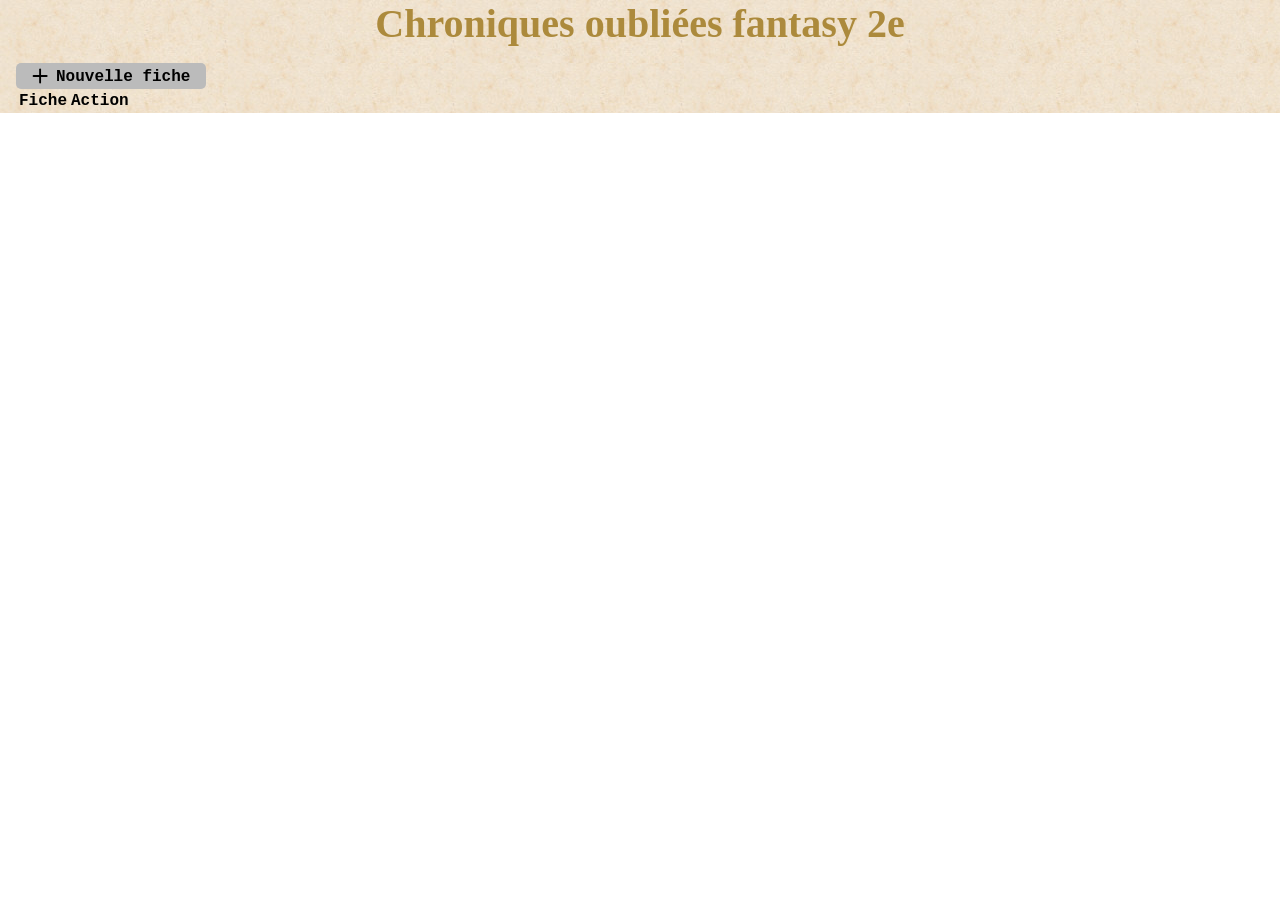
==== www/gestion.html @ 57ceed11 "Gestion des voies dans une popup." ====
<!DOCTYPE html>
<html>
    <head>
        <meta charset="UTF-8">
        <meta name="viewport" content="width=device-width, initial-scale=1.0">
        <title>Fiches personnage Chroniques Oubliées 2e</title>
        <link href="css/commun.css" rel="stylesheet">
    </head>
    <body>
        <header>
            <h1>Chroniques oubliées fantasy 2e</h1>
        </header>
        <main>
            <button onclick="btnCreerOnClick()"><span class="iconeBouton"><img src="img/add.svg"></span><span class="texteBouton">Nouvelle fiche</span></button>
            <table>
                <thead>
                    <tr>
                        <th>Fiche</th>
                        <th>Action</th>
                    </tr>
                </thead>
                <tbody>
                </tbody>
            </table>
        </main>

        <script src="js/commun_fichier.js"></script>
        <script src="js/gestion.js"></script>
    </body>
</html>
---- www/css/commun.css ----
/*****************************************
 * Style commun à la structure des pages.
 *****************************************/
* {
    box-sizing: border-box;
    font-family: 'Courier New', monospace;
}

body {
    max-width: 1600px;
    margin-left:auto;
    margin-right:auto;
    margin-top:0;
}

header, main {
    background:url(../img/fond_fiche3.jpg);
    border:0;
    margin:0;
    padding-right: 1em;
    padding-left: 1em;
}

header {
    padding-top:0;
    padding-bottom:1em;
}

@media (max-width: 640px) {
    header,main {
        padding-right: 0;
        padding-left: 0;
    }
}

h1 {
    text-align: center;
    color: #ac8a3c;
    font-family: "Brush Script MT", cursive;
    font-size: 2.5em;
    margin-top: 0;
    margin-bottom: 0;
}

/*****************************************
   Boutons
 *****************************************/
button {
    background-color: #BBBBBB;
    border:0;
    border-radius: 5px;
    font-weight: bold;
    font-size: 1em;
    padding-top : 4px;
    padding-bottom : 4px;
    padding-left : 1em;
    padding-right : 1em;
}

button:hover {
  background-color: #999999;
}

button span.texteBouton {
    vertical-align: middle;
    height:1em;
    display: inline-block;
}

button span.iconeBouton img {
    width:1em;
    height:1em;
    vertical-align: middle;
    display: inline-block;
    margin-right: 0.5em;
}
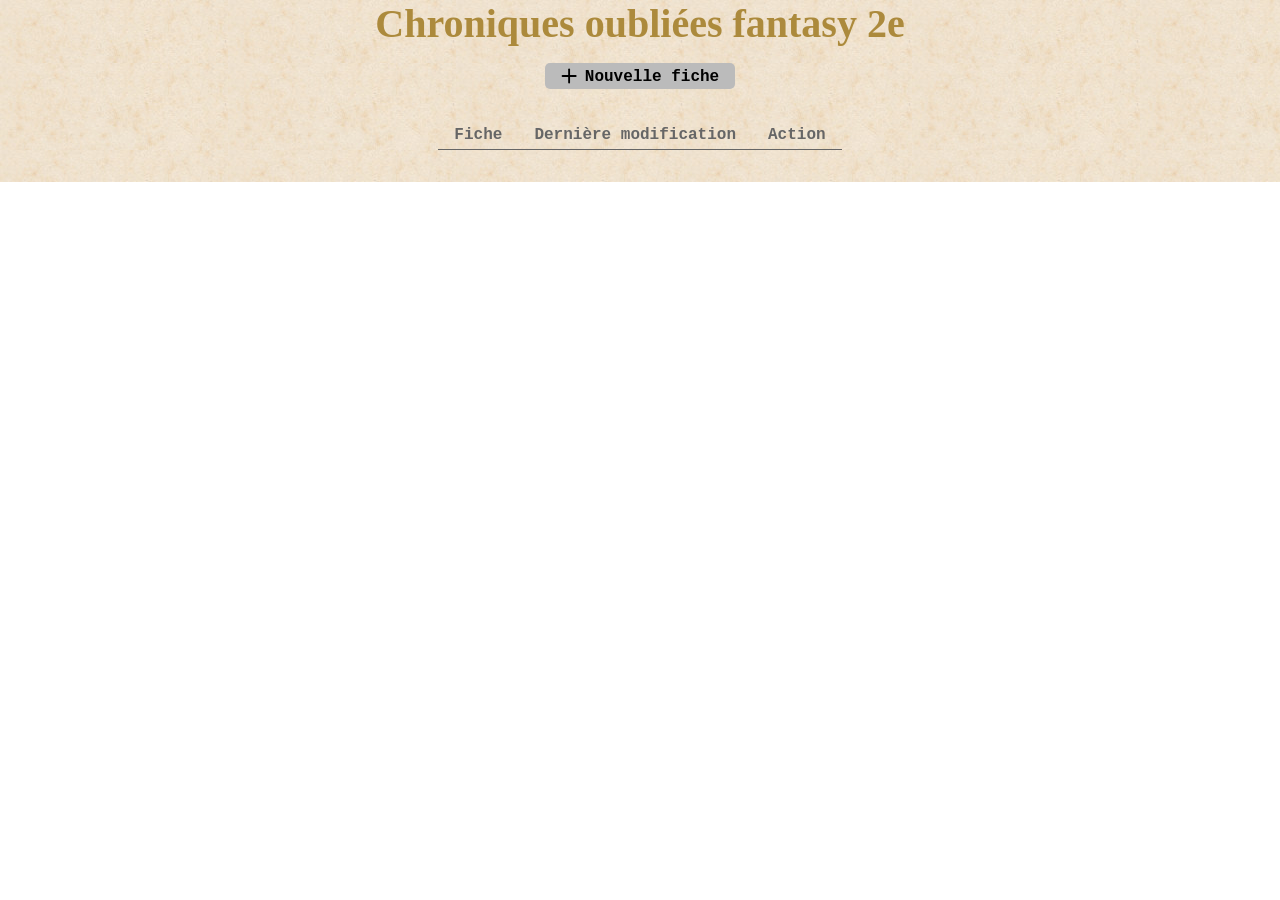
==== commit 0bd794d1: "Gestion des voies dans une popup." ====
--- a/www/gestion.html
+++ b/www/gestion.html
@@ -5,17 +5,21 @@
         <meta name="viewport" content="width=device-width, initial-scale=1.0">
         <title>Fiches personnage Chroniques Oubliées 2e</title>
         <link href="css/commun.css" rel="stylesheet">
+        <link href="css/gestion.css" rel="stylesheet">
     </head>
-    <body>
+    <body onload="gestionBodyOnLoad()">
         <header>
             <h1>Chroniques oubliées fantasy 2e</h1>
         </header>
         <main>
-            <button onclick="btnCreerOnClick()"><span class="iconeBouton"><img src="img/add.svg"></span><span class="texteBouton">Nouvelle fiche</span></button>
-            <table>
+            <div class="barreBoutons">
+                <button id="BTN_CREER"><span class="iconeBouton"><img src="img/add.svg"></span><span class="texteBouton">Nouvelle fiche</span></button>
+            </div>
+            <table id="LIST_FICHIER">
                 <thead>
                     <tr>
                         <th>Fiche</th>
+                        <th>Dernière modification</th>
                         <th>Action</th>
                     </tr>
                 </thead>
@@ -23,7 +27,9 @@
                 </tbody>
             </table>
         </main>
-
+        <footer>
+            
+        </footer>
         <script src="js/commun_fichier.js"></script>
         <script src="js/gestion.js"></script>
     </body>
--- a/www/css/commun.css
+++ b/www/css/commun.css
@@ -13,7 +13,7 @@
     margin-top:0;
 }
 
-header, main {
+header, main, footer {
     background:url(../img/fond_fiche3.jpg);
     border:0;
     margin:0;
@@ -24,6 +24,12 @@
 header {
     padding-top:0;
     padding-bottom:1em;
+}
+
+footer {
+    border:0;
+    margin:0;
+    min-height: 2em;
 }
 
 @media (max-width: 640px) {
--- a/www/css/gestion.css
+++ b/www/css/gestion.css
@@ -0,0 +1,67 @@
+
+/******************************************************
+Barre de bouton
+*******************************************************/
+.barreBoutons {
+    text-align: center;
+}
+
+/******************************************************
+Liste des fichier
+*******************************************************/
+
+table#LIST_FICHIER {
+    margin-top:2em;
+    border-collapse: collapse;
+    margin-left: auto;
+    margin-right: auto;
+}
+
+table#LIST_FICHIER tr {
+    border-bottom-style:solid;
+    border-bottom-width: 1px;
+    border-color : #666666;
+}
+
+table#LIST_FICHIER > tbody tr:hover {
+    background-color: #DDDDDD;
+}
+
+table#LIST_FICHIER tr > td:first-child  {
+    font-weight: bold;
+}
+
+table#LIST_FICHIER th {
+    color: #666666;
+}
+
+table#LIST_FICHIER td,th {
+    padding-top:0.3em;
+    padding-bottom:0.3em;
+    padding-left: 1em;
+    padding-right: 1em;
+    text-align: center;
+}
+
+button.btnSuppr {
+    background:url(../img/trash.svg);
+    background-repeat: no-repeat;
+    background-size: 1.5em 1.5em;
+    background-position-x: center;
+    background-position-y: center;
+    height: 1.7em;
+    width: 1.7em;
+    vertical-align: middle;
+    border:0;
+    padding:0;
+    margin:0;
+    border-radius: 4px;
+    display: inline-block;
+    box-sizing: border-box;
+    font-size:0.9em;
+}
+
+button.btnSuppr:hover{
+    background-color: #AAAAAA;
+}
+
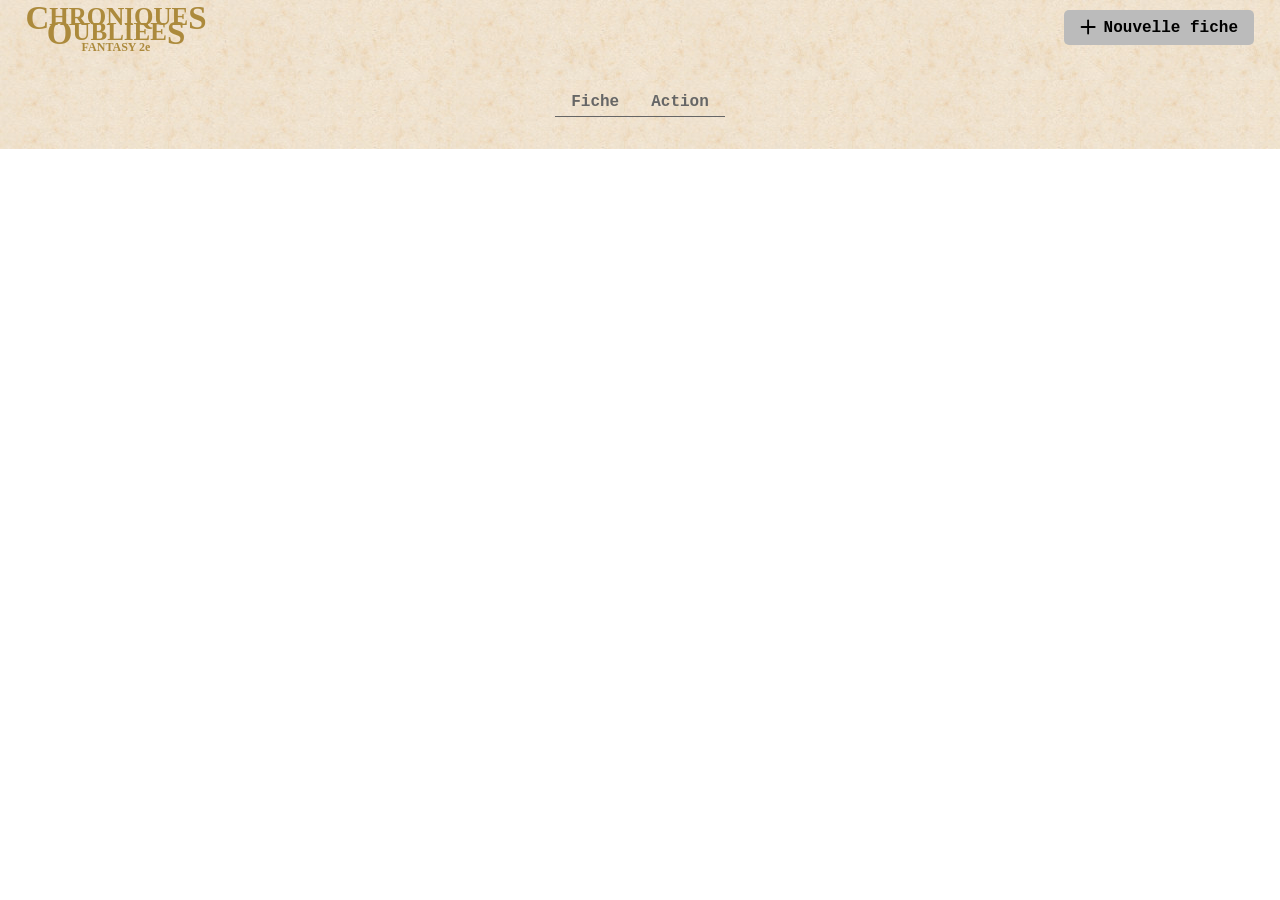
==== commit 70eb04a3: "Gestion de la liste des fiches." ====
--- a/www/gestion.html
+++ b/www/gestion.html
@@ -9,17 +9,20 @@
     </head>
     <body onload="gestionBodyOnLoad()">
         <header>
-            <h1>Chroniques oubliées fantasy 2e</h1>
-        </header>
-        <main>
+            <div class="titre">
+                <div><span>C</span><span>HRONIQUE</span><span>S</span></div>
+                <div><span>O</span><span>UBLIEE</span><span>S</span></div>
+                <div>FANTASY 2e</div>
+            </div>
             <div class="barreBoutons">
                 <button id="BTN_CREER"><span class="iconeBouton"><img src="img/add.svg"></span><span class="texteBouton">Nouvelle fiche</span></button>
             </div>
+        </header>
+        <main>
             <table id="LIST_FICHIER">
                 <thead>
                     <tr>
                         <th>Fiche</th>
-                        <th>Dernière modification</th>
                         <th>Action</th>
                     </tr>
                 </thead>
@@ -28,7 +31,7 @@
             </table>
         </main>
         <footer>
-            
+
         </footer>
         <script src="js/commun_fichier.js"></script>
         <script src="js/gestion.js"></script>
--- a/www/css/commun.css
+++ b/www/css/commun.css
@@ -23,7 +23,17 @@
 
 header {
     padding-top:0;
-    padding-bottom:1em;
+    padding-bottom:0;
+    display:flex;
+    justify-content: space-between;
+    position: sticky;
+    top: 0;
+    z-index:1;
+}
+
+main {
+    padding-top:0.5em;
+    z-index:0;
 }
 
 footer {
@@ -39,13 +49,63 @@
     }
 }
 
-h1 {
+/******************************************************
+Titre de page
+*******************************************************/
+
+.titre  {
+    width: 200px;
+    height:80px;
     text-align: center;
     color: #ac8a3c;
-    font-family: "Brush Script MT", cursive;
-    font-size: 2.5em;
-    margin-top: 0;
-    margin-bottom: 0;
+}
+
+.titre * {
+    font-family: Georgia, serif;
+    font-weight: bold;
+}
+
+.titre div:nth-child(1) {
+    font-size:25px;
+
+}
+
+.titre div:nth-child(2) {
+    font-size:25px;
+    position: relative;
+    top: -22px;
+}
+
+.titre div:nth-child(3) {
+    font-size:12px;
+    position: relative;
+    top: -34px;
+}
+
+.titre div span:nth-child(1) {
+    font-size:33px;
+}
+
+.titre div span:nth-child(2) {
+    vertical-align:4px;
+}
+
+.titre div span:nth-child(3) {
+    font-size:33px;
+}
+
+
+/******************************************************
+Barre de bouton
+*******************************************************/
+header div.barreBoutons {
+    height:80px;
+    padding-right:10px;
+}
+
+header div.barreBoutons button {
+    height:35px;
+    margin-top:10px;
 }
 
 /*****************************************
@@ -73,10 +133,22 @@
     display: inline-block;
 }
 
+
 button span.iconeBouton img {
     width:1em;
     height:1em;
     vertical-align: middle;
     display: inline-block;
     margin-right: 0.5em;
-}+}
+
+@media (max-width: 640px) {
+    button span.texteBouton {
+        display: none;
+    }
+    
+    button span.iconeBouton img {
+        margin-right: 0;
+    }
+    
+}
--- a/www/css/gestion.css
+++ b/www/css/gestion.css
@@ -1,17 +1,9 @@
-
-/******************************************************
-Barre de bouton
-*******************************************************/
-.barreBoutons {
-    text-align: center;
-}
 
 /******************************************************
 Liste des fichier
 *******************************************************/
 
 table#LIST_FICHIER {
-    margin-top:2em;
     border-collapse: collapse;
     margin-left: auto;
     margin-right: auto;
@@ -43,6 +35,12 @@
     text-align: center;
 }
 
+table#LIST_FICHIER td div {
+    font-size: 75%;
+    color: #777777;
+    font-weight:normal;
+}
+
 button.btnSuppr {
     background:url(../img/trash.svg);
     background-repeat: no-repeat;
@@ -61,6 +59,11 @@
     font-size:0.9em;
 }
 
+a.lienOuvrir {
+    color: black;
+    text-decoration: none;
+}
+
 button.btnSuppr:hover{
     background-color: #AAAAAA;
 }
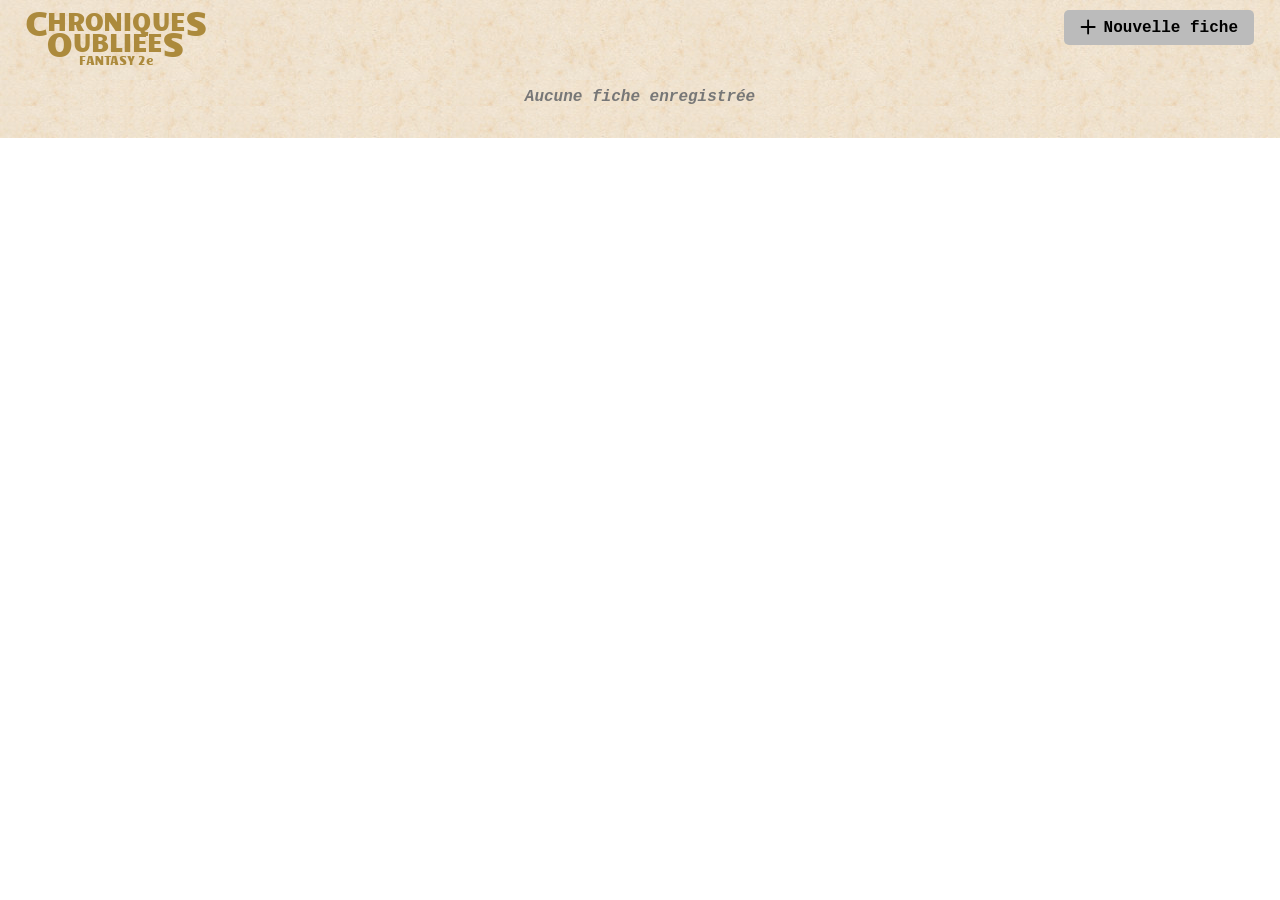
==== commit 9e36c812: "Ajout de l'impression" ====
--- a/www/gestion.html
+++ b/www/gestion.html
@@ -19,16 +19,19 @@
             </div>
         </header>
         <main>
-            <table id="LIST_FICHIER">
-                <thead>
-                    <tr>
-                        <th>Fiche</th>
-                        <th>Action</th>
-                    </tr>
-                </thead>
-                <tbody>
-                </tbody>
-            </table>
+            <div id="CONTENU_LISTE">
+                <table id="FICHIERS">
+                    <thead>
+                        <tr>
+                            <th>Fiche</th>
+                            <th>Action</th>
+                        </tr>
+                    </thead>
+                    <tbody>
+                    </tbody>
+                </table>
+            </div>
+            <div id="MSG_VIDE">Aucune fiche enregistrée</div>
         </main>
         <footer>
 
--- a/www/css/commun.css
+++ b/www/css/commun.css
@@ -53,6 +53,12 @@
 Titre de page
 *******************************************************/
 
+@font-face {
+  font-family: COF2Titre;
+  src: url(../font/Candal.ttf);
+  font-weight: bold;
+}
+
 .titre  {
     width: 200px;
     height:80px;
@@ -61,7 +67,7 @@
 }
 
 .titre * {
-    font-family: Georgia, serif;
+    font-family: COF2Titre, Times;
     font-weight: bold;
 }
 
@@ -73,25 +79,25 @@
 .titre div:nth-child(2) {
     font-size:25px;
     position: relative;
-    top: -22px;
+    top: -29px;
 }
 
 .titre div:nth-child(3) {
     font-size:12px;
     position: relative;
-    top: -34px;
+    top: -48px;
 }
 
 .titre div span:nth-child(1) {
-    font-size:33px;
+    font-size:34px;
 }
 
 .titre div span:nth-child(2) {
-    vertical-align:4px;
+    vertical-align:5px;
 }
 
 .titre div span:nth-child(3) {
-    font-size:33px;
+    font-size:34px;
 }
 
 
@@ -142,7 +148,7 @@
     margin-right: 0.5em;
 }
 
-@media (max-width: 640px) {
+@media (max-width: 700px) {
     button span.texteBouton {
         display: none;
     }
--- a/www/css/gestion.css
+++ b/www/css/gestion.css
@@ -3,31 +3,31 @@
 Liste des fichier
 *******************************************************/
 
-table#LIST_FICHIER {
+table#FICHIERS {
     border-collapse: collapse;
     margin-left: auto;
     margin-right: auto;
 }
 
-table#LIST_FICHIER tr {
+table#FICHIERS tr {
     border-bottom-style:solid;
     border-bottom-width: 1px;
     border-color : #666666;
 }
 
-table#LIST_FICHIER > tbody tr:hover {
+table#FICHIERS > tbody tr:hover {
     background-color: #DDDDDD;
 }
 
-table#LIST_FICHIER tr > td:first-child  {
+table#FICHIERS tr > td:first-child  {
     font-weight: bold;
 }
 
-table#LIST_FICHIER th {
+table#FICHIERS th {
     color: #666666;
 }
 
-table#LIST_FICHIER td,th {
+table#FICHIERS td,th {
     padding-top:0.3em;
     padding-bottom:0.3em;
     padding-left: 1em;
@@ -35,7 +35,7 @@
     text-align: center;
 }
 
-table#LIST_FICHIER td div {
+table#FICHIERS td div {
     font-size: 75%;
     color: #777777;
     font-weight:normal;
@@ -68,3 +68,10 @@
     background-color: #AAAAAA;
 }
 
+#MSG_VIDE {
+    display:none;
+    text-align: center;
+    font-weight: bold;
+    font-style: italic;
+    color: #777777;
+}
